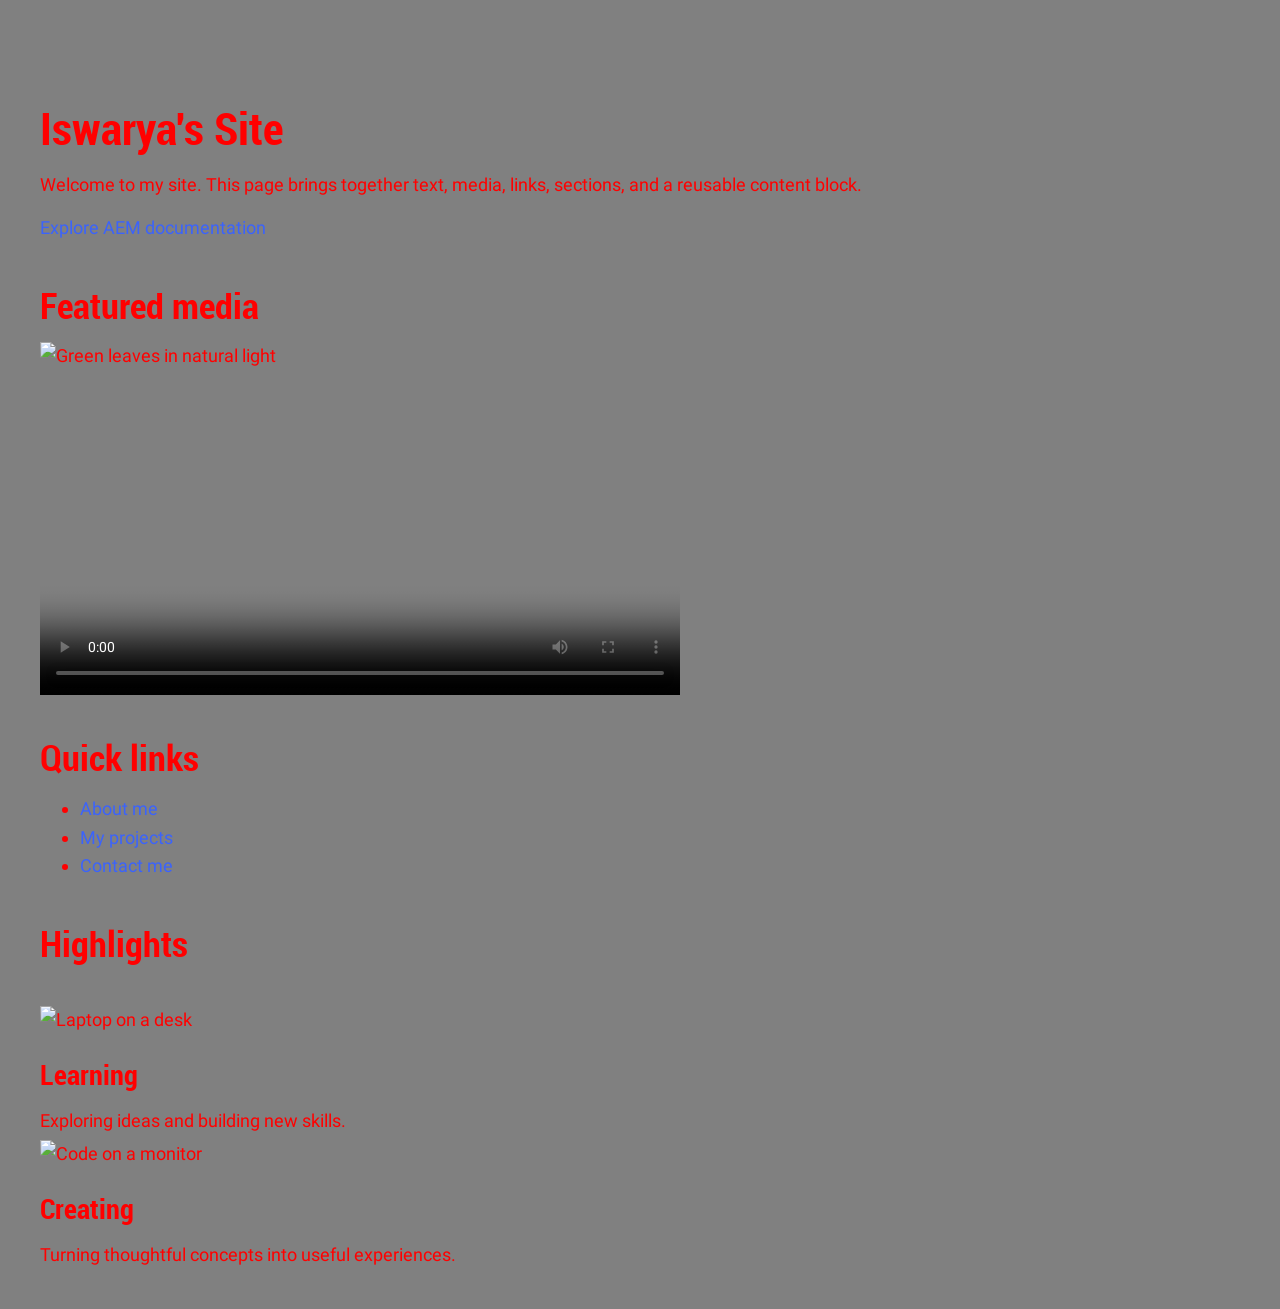
==== index.html @ e6c35037 "css changes and changes for each type of content" ====
<!DOCTYPE html>
<html lang="en">
  <head>
    <meta charset="UTF-8" />
    <meta name="viewport" content="width=device-width, initial-scale=1" />
    <title>Iswarya's Site</title>
    <script type="module" src="/scripts/scripts.js"></script>
    <link rel="stylesheet" href="/styles/styles.css" />
  </head>
  <body>
    <header></header>
    <main>
      <div>
        <div>
          <h1>Iswarya's Site</h1>
          <p>Welcome to my site. This page brings together text, media, links, sections, and a reusable content block.</p>
          <p><a href="https://www.aem.live/docs/">Explore AEM documentation</a></p>
        </div>
      </div>

      <div>
        <div>
          <h2>Featured media</h2>
          <p><img src="https://images.unsplash.com/photo-1497250681960-ef046c08a56e?auto=format&fit=crop&w=1200&q=80" alt="Green leaves in natural light" /></p>
          <video controls width="640" poster="https://images.unsplash.com/photo-1497250681960-ef046c08a56e?auto=format&fit=crop&w=1200&q=80">
            <source src="https://interactive-examples.mdn.mozilla.net/media/cc0-videos/flower.mp4" type="video/mp4" />
            Your browser does not support video playback.
          </video>
        </div>
      </div>

      <div>
        <div>
          <h2>Quick links</h2>
          <ul>
            <li><a href="/about">About me</a></li>
            <li><a href="/projects">My projects</a></li>
            <li><a href="mailto:iswarya@example.com">Contact me</a></li>
          </ul>
        </div>
      </div>

      <div>
        <div>
          <h2>Highlights</h2>
        </div>
      </div>
      <div class="cards">
        <div>
          <div><img src="https://images.unsplash.com/photo-1516321318423-f06f85e504b3?auto=format&fit=crop&w=750&q=80" alt="Laptop on a desk" /></div>
          <div><h3>Learning</h3><p>Exploring ideas and building new skills.</p></div>
        </div>
        <div>
          <div><img src="https://images.unsplash.com/photo-1555065685-3b5f1c4f6f3b?auto=format&fit=crop&w=750&q=80" alt="Code on a monitor" /></div>
          <div><h3>Creating</h3><p>Turning thoughtful concepts into useful experiences.</p></div>
        </div>
      </div>
    </main>
    <footer></footer>
  </body>
</html>
---- styles/styles.css ----
/*
 * Copyright 2020 Adobe. All rights reserved.
 * This file is licensed to you under the Apache License, Version 2.0 (the "License");
 * you may not use this file except in compliance with the License. You may obtain a copy
 * of the License at http://www.apache.org/licenses/LICENSE-2.0
 *
 * Unless required by applicable law or agreed to in writing, software distributed under
 * the License is distributed on an "AS IS" BASIS, WITHOUT WARRANTIES OR REPRESENTATIONS
 * OF ANY KIND, either express or implied. See the License for the specific language
 * governing permissions and limitations under the License.
 */

:root {
  /* colors */
  --background-color: grey;
  --light-color: #f8f8f8;
  --dark-color: #505050;
  --text-color: red;
  --link-color: #3b63fb;
  --link-hover-color: #1d3ecf;

  /* fonts */
  --body-font-family: roboto, roboto-fallback, sans-serif;
  --heading-font-family: roboto-condensed, roboto-condensed-fallback, sans-serif;

  /* body sizes */
  --body-font-size-m: 22px;
  --body-font-size-s: 19px;
  --body-font-size-xs: 17px;

  /* heading sizes */
  --heading-font-size-xxl: 55px;
  --heading-font-size-xl: 44px;
  --heading-font-size-l: 34px;
  --heading-font-size-m: 27px;
  --heading-font-size-s: 24px;
  --heading-font-size-xs: 22px;

  /* nav height */
  --nav-height: 64px;
}

/* fallback fonts */
@font-face {
  font-family: roboto-condensed-fallback;
  size-adjust: 88.82%;
  src: local('Arial');
}

@font-face {
  font-family: roboto-fallback;
  size-adjust: 99.529%;
  src: local('Arial');
}

@media (width >= 900px) {
  :root {
    /* body sizes */
    --body-font-size-m: 18px;
    --body-font-size-s: 16px;
    --body-font-size-xs: 14px;

    /* heading sizes */
    --heading-font-size-xxl: 45px;
    --heading-font-size-xl: 36px;
    --heading-font-size-l: 28px;
    --heading-font-size-m: 22px;
    --heading-font-size-s: 20px;
    --heading-font-size-xs: 18px;
  }
}

body {
  display: none;
  margin: 0;
  background-color: var(--background-color);
  color: var(--text-color);
  font-family: var(--body-font-family);
  font-size: var(--body-font-size-m);
  line-height: 1.6;
}

body.appear {
  display: block;
}

header {
  height: var(--nav-height);
}

header .header,
footer .footer {
  visibility: hidden;
}

header .header[data-block-status="loaded"],
footer .footer[data-block-status="loaded"] {
  visibility: visible;
}

h1,
h2,
h3,
h4,
h5,
h6 {
  margin-top: 0.8em;
  margin-bottom: 0.25em;
  font-family: var(--heading-font-family);
  font-weight: 600;
  line-height: 1.25;
  scroll-margin: 40px;
}

h1 { font-size: var(--heading-font-size-xxl); }
h2 { font-size: var(--heading-font-size-xl); }
h3 { font-size: var(--heading-font-size-l); }
h4 { font-size: var(--heading-font-size-m); }
h5 { font-size: var(--heading-font-size-s); }
h6 { font-size: var(--heading-font-size-xs); }

p,
dl,
ol,
ul,
pre,
blockquote {
  margin-top: 0.8em;
  margin-bottom: 0.25em;
}

code,
pre {
  font-size: var(--body-font-size-s);
}

pre {
  padding: 16px;
  border-radius: 8px;
  background-color: var(--light-color);
  overflow-x: auto;
  white-space: pre;
}

main > div {
  margin: 40px 16px;
}

main img,
main video {
  display: block;
  max-width: 100%;
  height: auto;
}

input,
textarea,
select,
button {
  font: inherit;
}

/* links */
a:any-link {
  color: var(--link-color);
  text-decoration: none;
  overflow-wrap: break-word;
}

a:hover {
  color: var(--link-hover-color);
  text-decoration: underline;
}

/* buttons */
p.button-wrapper {
  margin: 12px 0;
}

a.button:any-link,
button.button {
  box-sizing: border-box;
  display: inline-flex;
  align-items: center;
  justify-content: center;
  max-width: 100%;
  margin: 0;
  border: 2px solid transparent;
  border-radius: 2.4em;
  padding: 0.5em 1.2em;
  font: inherit;
  font-weight: 500;
  line-height: 1.25;
  text-decoration: none;
  cursor: pointer;
  overflow: hidden;
  text-overflow: ellipsis;
  white-space: nowrap;
}

a.button[aria-disabled="true"],
button.button:disabled {
  cursor: not-allowed;
  pointer-events: none;
}

a.button.primary,
button.button.primary {
  border-color: var(--text-color);
  background-color: var(--text-color);
  color: var(--background-color);
}

a.button.primary:hover,
a.button.primary:focus-visible,
button.button.primary:hover,
button.button.primary:focus-visible {
  border-color: var(--dark-color);
  background-color: var(--dark-color);
  color: var(--light-color);
}

a.button.primary[aria-disabled="true"],
a.button.primary[aria-disabled="true"]:hover,
a.button.primary[aria-disabled="true"]:focus-visible,
button.button.primary:disabled,
button.button.primary:disabled:hover,
button.button.primary:disabled:focus-visible {
  background-color: var(--light-color);
  border-color: var(--light-color);
  color: var(--dark-color);
}

a.button.secondary,
button.button.secondary {
  border-color: var(--text-color);
  background-color: transparent;
  color: var(--text-color);
}

a.button.secondary:hover,
a.button.secondary:focus-visible,
button.button.secondary:hover,
button.button.secondary:focus-visible {
  border-color: var(--dark-color);
  background-color: var(--light-color);
  color: var(--dark-color);
}

a.button.secondary[aria-disabled="true"],
a.button.secondary[aria-disabled="true"]:hover,
a.button.secondary[aria-disabled="true"]:focus-visible,
button.button.secondary:disabled,
button.button.secondary:disabled:hover,
button.button.secondary:disabled:focus-visible {
  background-color: var(--light-color);
  border-color: var(--light-color);
  color: var(--dark-color);
}

/* high-impact call-to-action */
a.button.accent,
button.button.accent {
  border-color: var(--link-color);
  background-color: var(--link-color);
  color: var(--background-color);
}

a.button.accent:hover,
a.button.accent:focus-visible,
button.button.accent:hover,
button.button.accent:focus-visible {
  border-color: var(--link-hover-color);
  background-color: var(--link-hover-color);
}

a.button.accent[aria-disabled="true"],
a.button.accent[aria-disabled="true"]:hover,
a.button.accent[aria-disabled="true"]:focus-visible,
button.button.accent:disabled,
button.button.accent:disabled:hover,
button.button.accent:disabled:focus-visible {
  background-color: var(--light-color);
  border-color: var(--light-color);
  color: var(--dark-color);
}

main img {
  max-width: 100%;
  width: auto;
  height: auto;
}

.icon {
  display: inline-block;
  height: 24px;
  width: 24px;
}

.icon img {
  height: 100%;
  width: 100%;
}

/* sections */
main > .section {
  margin: 40px 0;
}

main > .section > div {
  max-width: 1200px;
  margin: auto;
  padding: 0 24px;
}

main > .section:first-of-type {
  margin-top: 0;
}

@media (width >= 900px) {
  main > .section > div {
    padding: 0 32px;
  }
}

/* section metadata */
main .section.light,
main .section.highlight {
  background-color: var(--light-color);
  margin: 0;
  padding: 40px 0;
}
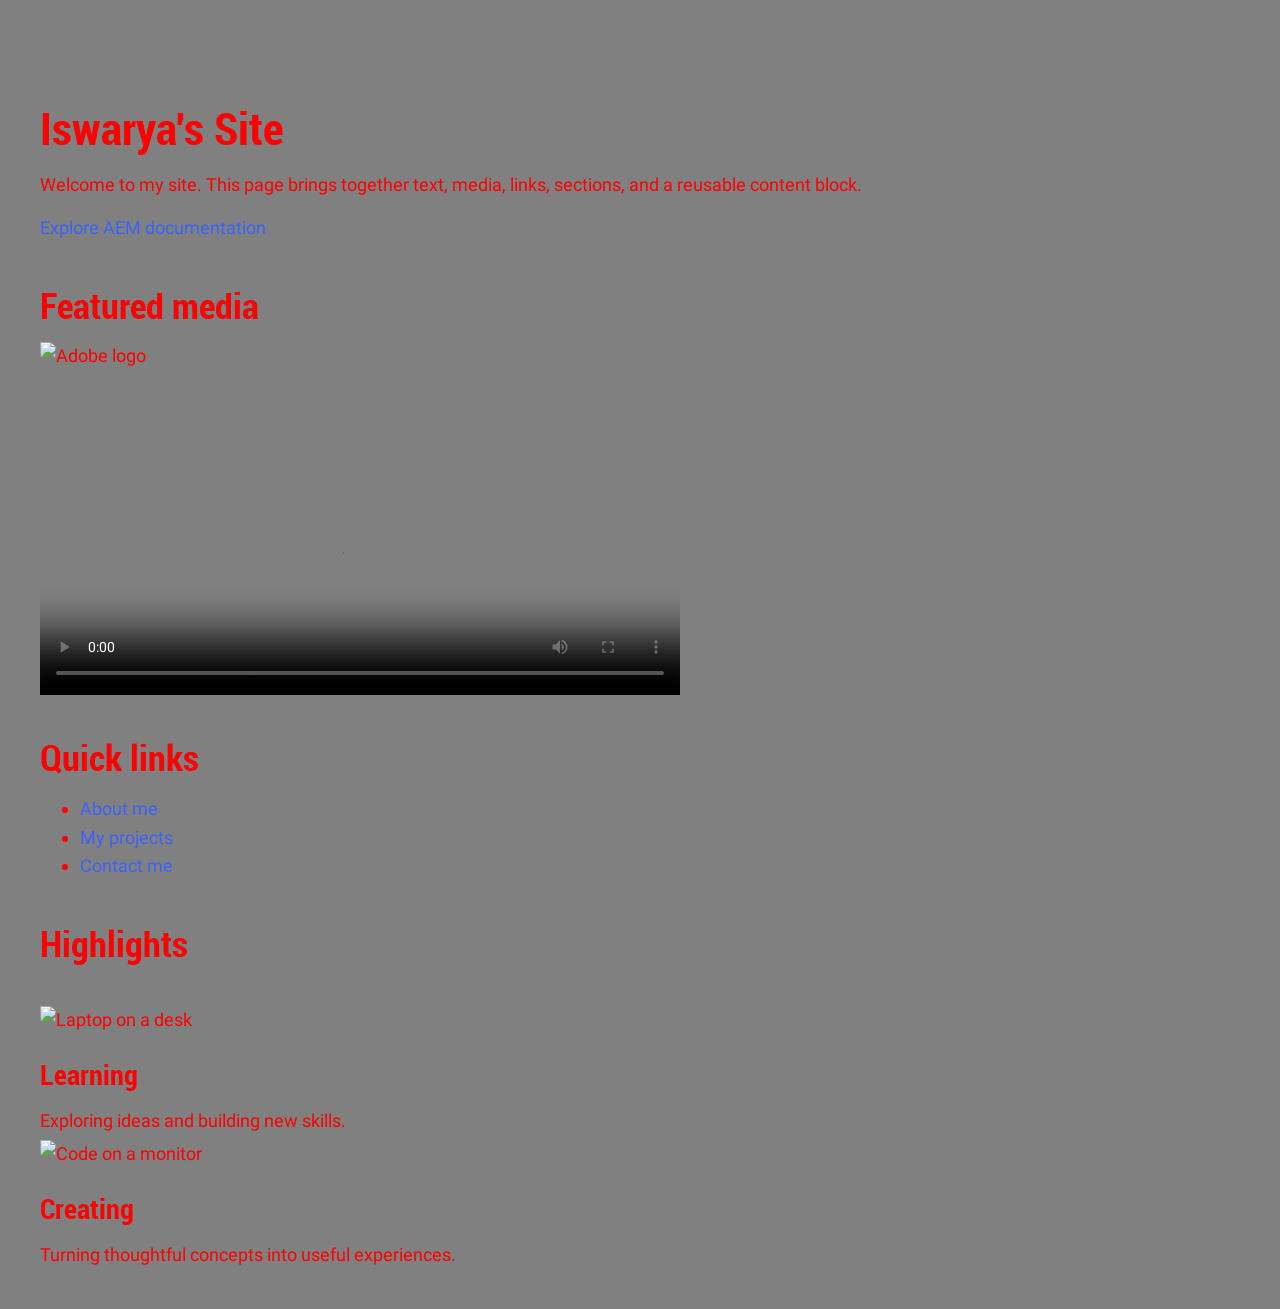
==== commit 49632dc2: "image changes" ====
--- a/index.html
+++ b/index.html
@@ -21,9 +21,9 @@
       <div>
         <div>
           <h2>Featured media</h2>
-          <p><img src="https://images.unsplash.com/photo-1497250681960-ef046c08a56e?auto=format&fit=crop&w=1200&q=80" alt="Green leaves in natural light" /></p>
-          <video controls width="640" poster="https://images.unsplash.com/photo-1497250681960-ef046c08a56e?auto=format&fit=crop&w=1200&q=80">
-            <source src="https://interactive-examples.mdn.mozilla.net/media/cc0-videos/flower.mp4" type="video/mp4" />
+          <p><img src="https://www.aem.live/blocks/header/adobe-franklin-logo.svg" alt="Adobe logo" /></p>
+          <video controls width="640" poster="https://www.aem.live/blocks/header/adobe-franklin-logo.svg">
+            <source src="https://www.w3schools.com/html/mov_bbb.mp4" type="video/mp4" />
             Your browser does not support video playback.
           </video>
         </div>
@@ -35,7 +35,7 @@
           <ul>
             <li><a href="/about">About me</a></li>
             <li><a href="/projects">My projects</a></li>
-            <li><a href="mailto:iswarya@example.com">Contact me</a></li>
+            <li><a href="mailto:inf86701@adobe.com">Contact me</a></li>
           </ul>
         </div>
       </div>
@@ -51,7 +51,7 @@
           <div><h3>Learning</h3><p>Exploring ideas and building new skills.</p></div>
         </div>
         <div>
-          <div><img src="https://images.unsplash.com/photo-1555065685-3b5f1c4f6f3b?auto=format&fit=crop&w=750&q=80" alt="Code on a monitor" /></div>
+          <div><img src="https://images.unsplash.com/photo-1515879218367-8466d910aaa4?auto=format&fit=crop&w=750&q=80" alt="Code on a monitor" /></div>
           <div><h3>Creating</h3><p>Turning thoughtful concepts into useful experiences.</p></div>
         </div>
       </div>
--- a/styles/styles.css
+++ b/styles/styles.css
@@ -147,7 +147,8 @@
 }
 
 main img,
-main video {
+main video,
+main iframe {
   display: block;
   max-width: 100%;
   height: auto;
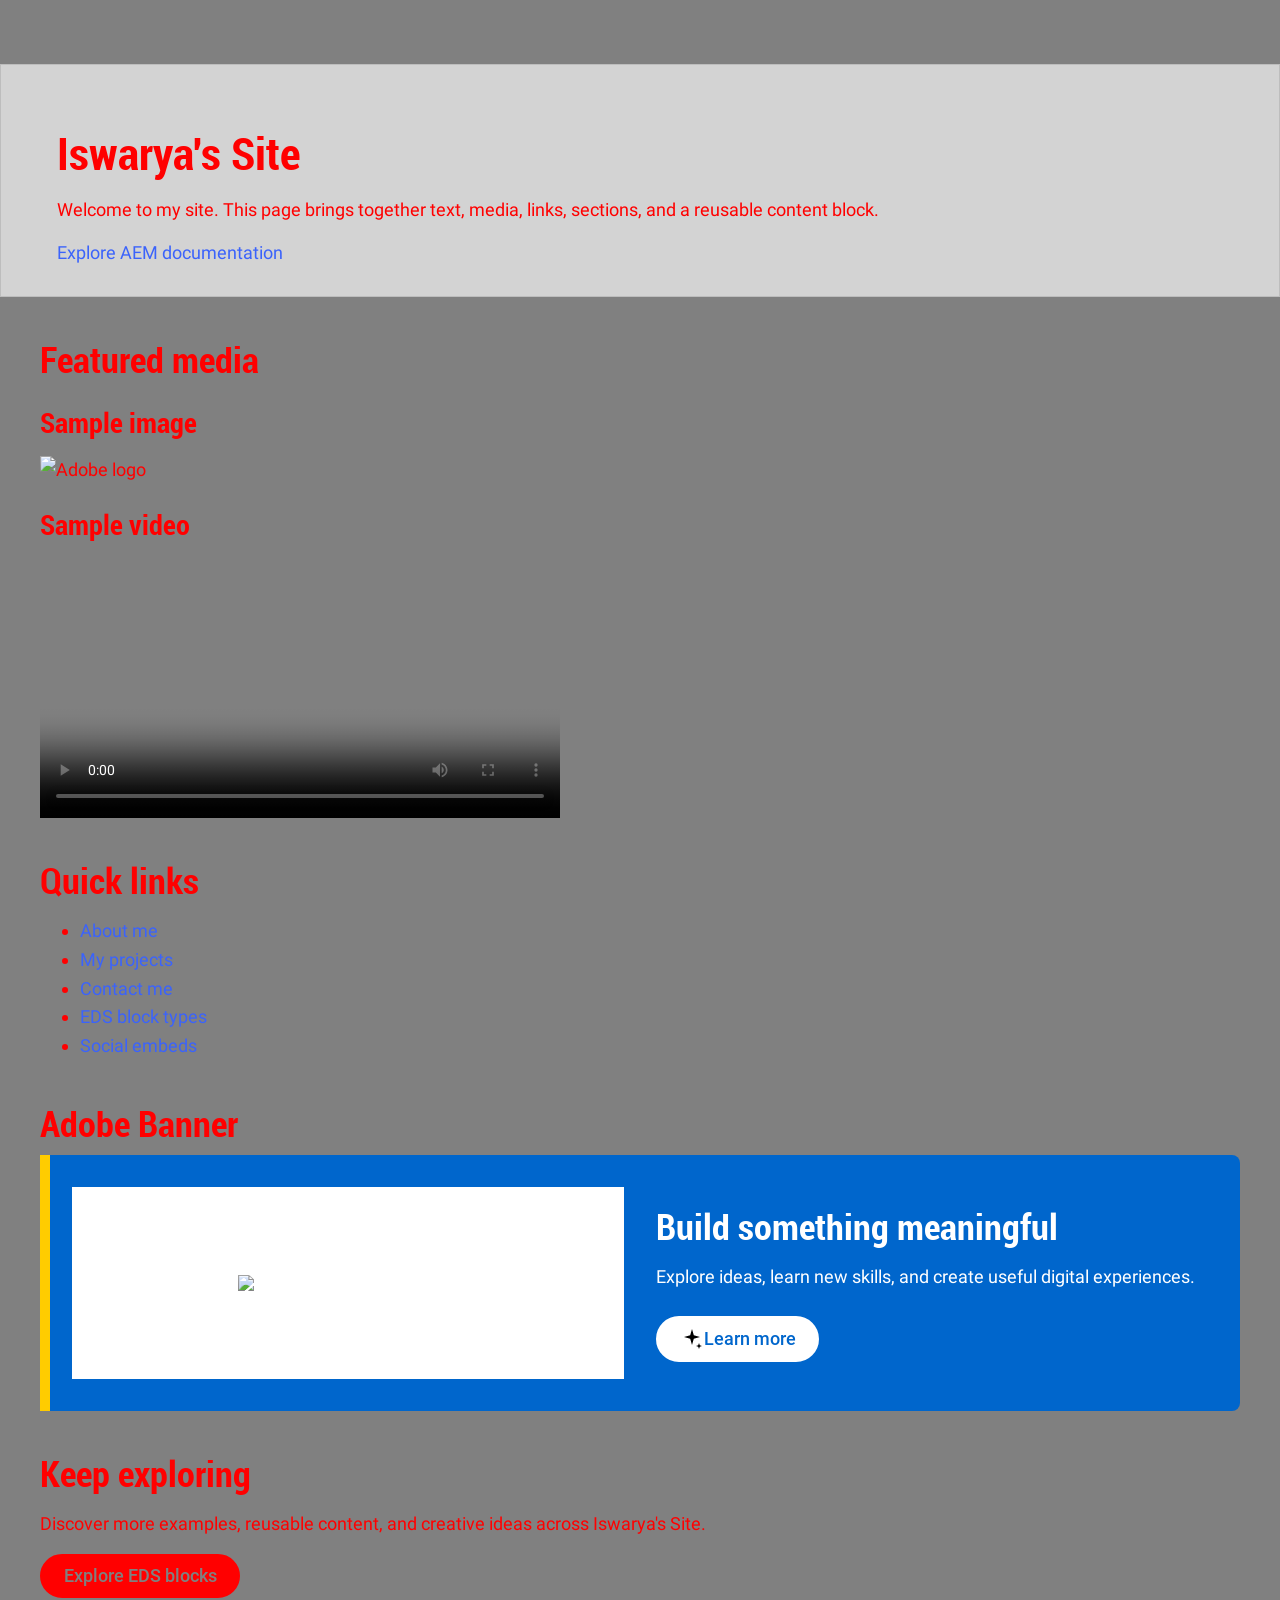
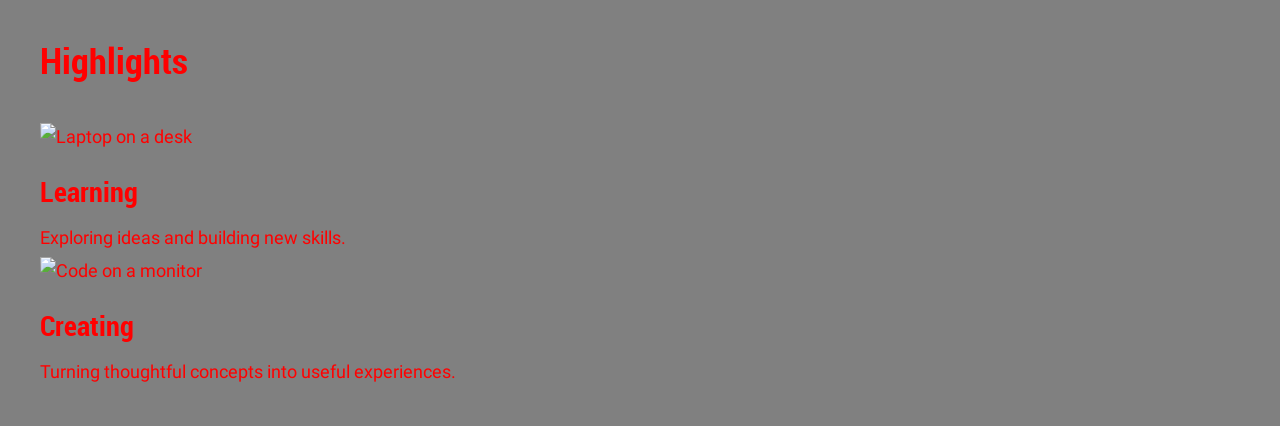
==== commit cee81c09: "banner changes" ====
--- a/index.html
+++ b/index.html
@@ -10,7 +10,7 @@
   <body>
     <header></header>
     <main>
-      <div>
+      <div class="homepage-section">
         <div>
           <h1>Iswarya's Site</h1>
           <p>Welcome to my site. This page brings together text, media, links, sections, and a reusable content block.</p>
@@ -18,10 +18,12 @@
         </div>
       </div>
 
-      <div>
+      <div class="featured-media">
         <div>
           <h2>Featured media</h2>
+          <h3>Sample image</h3>
           <p><img src="https://www.aem.live/blocks/header/adobe-franklin-logo.svg" alt="Adobe logo" /></p>
+          <h3>Sample video</h3>
           <video controls width="640" poster="https://www.aem.live/blocks/header/adobe-franklin-logo.svg">
             <source src="https://www.w3schools.com/html/mov_bbb.mp4" type="video/mp4" />
             Your browser does not support video playback.
@@ -36,10 +38,26 @@
             <li><a href="/about">About me</a></li>
             <li><a href="/projects">My projects</a></li>
             <li><a href="mailto:inf86701@adobe.com">Contact me</a></li>
+            <li><a href="/edsBlockTypes.html">EDS block types</a></li>
+            <li><a href="/socialEmbeds.html">Social embeds</a></li>
           </ul>
         </div>
       </div>
 
+      <div>
+        <h2>Adobe Banner</h2>
+        <div class="banner">
+          <div><div>Image</div><div><img src="https://www.aem.live/blocks/header/adobe-franklin-logo.svg" alt="Adobe logo" /></div></div>
+          <div><div>Title</div><div>Build something meaningful</div></div>
+          <div><div>Description</div><div>Explore ideas, learn new skills, and create useful digital experiences.</div></div>
+          <div><div>CTA</div><div><a class="custom-icon-button" href="https://www.aem.live/docs/"><span class="icon icon-spark"></span> Learn more</a></div></div>
+        </div>
+      </div>
+      <div>
+        <div class="fragment">
+          <p><a href="/fragments/teaser">Teaser</a></p>
+        </div>
+      </div>
       <div>
         <div>
           <h2>Highlights</h2>
--- a/styles/styles.css
+++ b/styles/styles.css
@@ -146,12 +146,99 @@
   margin: 40px 16px;
 }
 
+.homepage-section {
+  box-sizing: border-box;
+  padding: 24px;
+  border: 1px solid #bdbdbd;
+  background-color: #d3d3d3;
+}
+
+.eds-block-types {
+  --background-color: #f2f2f2;
+  --text-color: #1f2933;
+  background-color: #e5e7eb;
+}
+
+.eds-block-types main > div {
+  padding: 24px;
+  background-color: white;
+}
+
+.eds-block-types .content-essentials,
+.eds-block-types .list-demo,
+.eds-block-types .code-demo,
+.eds-block-types .icon-demo {
+  border-left: 6px solid #1f4e79;
+}
+
+.eds-block-types .list-demo {
+  border-left-color: #2e7d32;
+}
+
+.eds-block-types .code-demo {
+  border-left-color: #b26a00;
+}
+
+.eds-block-types .icon-demo {
+  border-left-color: #6a1b9a;
+}
+
+.eds-block-types .hero {
+  background-color: #1f4e79;
+}
+
+.eds-block-types .hero h1,
+.eds-block-types .hero p {
+  color: white;
+  text-shadow: 0 1px 3px rgb(0 0 0 / 70%);
+}
+
+.eds-block-types .custom-icon-button {
+  gap: 8px;
+}
+
+.eds-block-types .custom-icon-button .icon,
+.eds-block-types .custom-icon-button .icon img {
+  width: 20px;
+  height: 20px;
+}
+
+.eds-block-types iframe {
+  width: 100%;
+  min-height: 320px;
+  border: 0;
+}
+
 main img,
 main video,
 main iframe {
   display: block;
   max-width: 100%;
   height: auto;
+}
+
+.featured-media img {
+  width: 240px;
+  max-height: 140px;
+  margin: 16px 0;
+  object-fit: contain;
+}
+
+.featured-media video {
+  width: 520px;
+  margin: 16px 0;
+}
+
+.social-embeds iframe {
+  width: 100%;
+  max-width: 800px;
+  min-height: 450px;
+  border: 0;
+}
+
+.social-embeds .twitter-tweet {
+  max-width: 550px;
+  margin: 0;
 }
 
 input,
